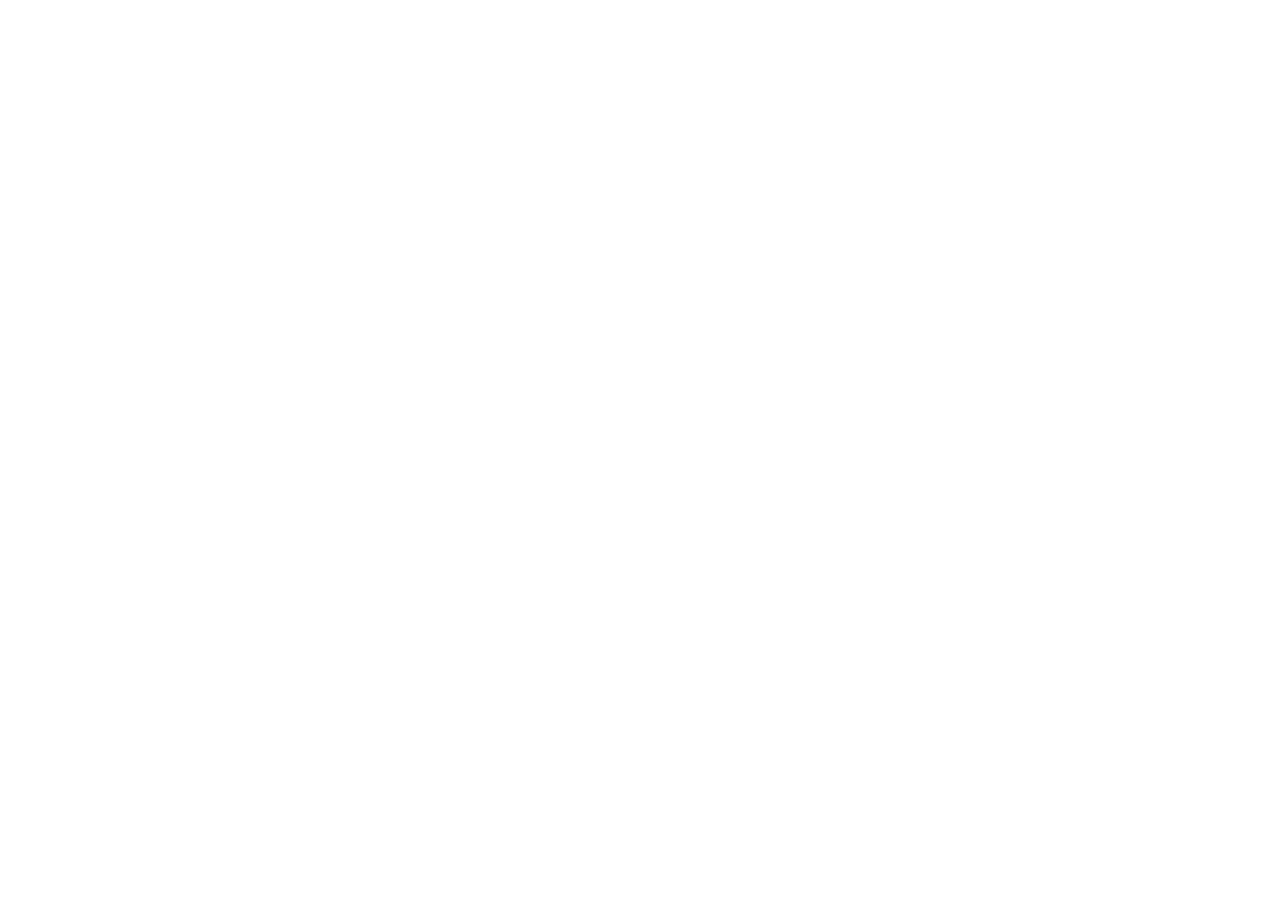
==== css-draw-simple-icons-with-css/index.html @ d19f29ca "added code to files" ====
<!DOCTYPE html>
<html>
<head>
  <meta charset="utf-8">
  <script src="https://unpkg.com/redux@3.7.2/lib/index.js"></script>
   <script src="https://unpkg.com/react@16.0.0/umd/react.production.min.js"></script>
  <script src="https://unpkg.com/react-dom@16.0.0/umd/react-dom.production.min.js"></script>
  <script src="https://unpkg.com/react-redux@5.0.6/lib/index.js"></script>
  <link href='https://fonts.googleapis.com/css?family=Open+Sans:600,700' rel='stylesheet' type='text/css'>
</head>
<body>
	<script src="script.js"></script>
    <link rel=“stylesheet” href=“app.css”>
  <div id='root' class="container"></div>
</body>
</html>
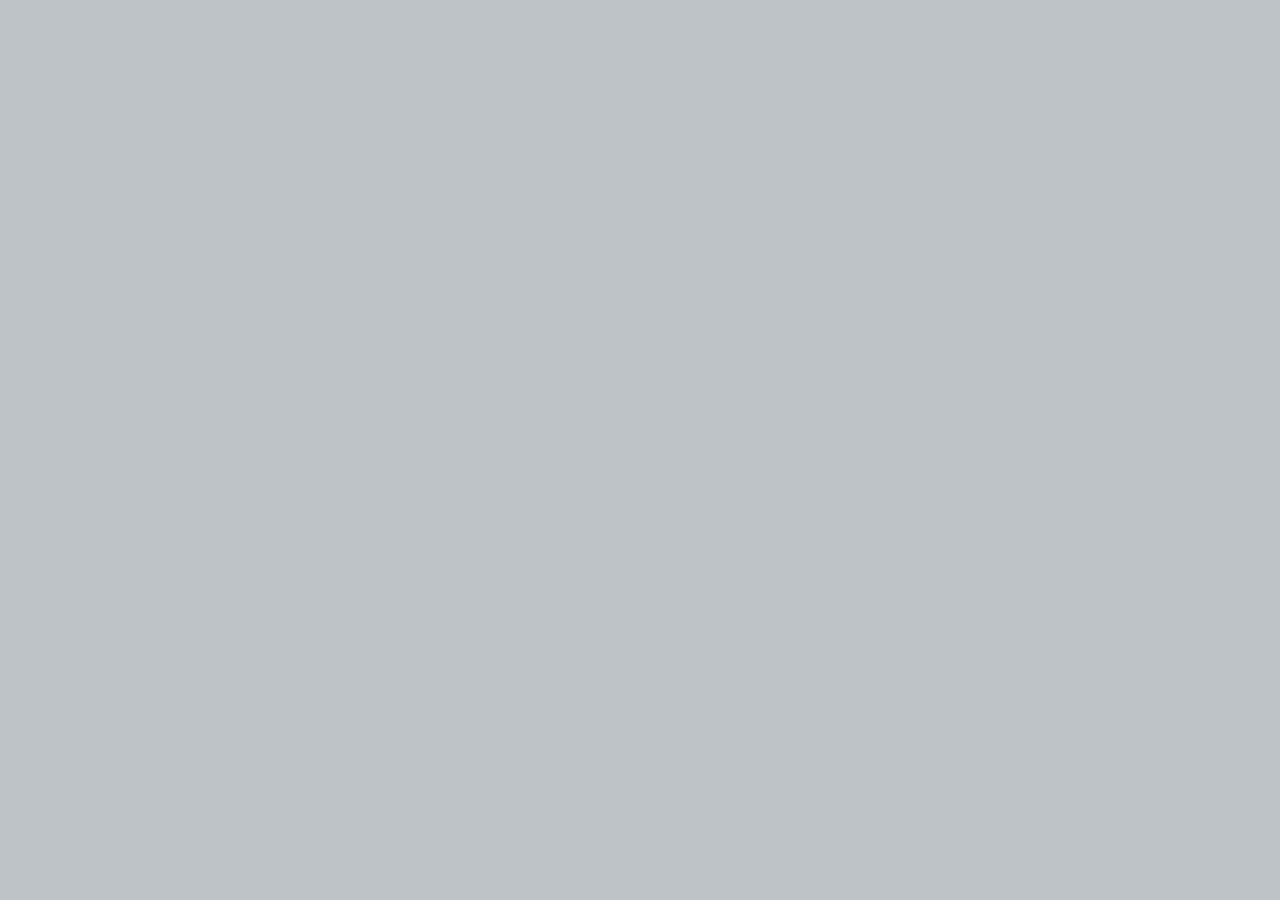
==== commit 0750c405: "index files are set" ====
--- a/css-draw-simple-icons-with-css/index.html
+++ b/css-draw-simple-icons-with-css/index.html
@@ -2,16 +2,16 @@
 <html>
 <head>
   <meta charset="utf-8">
-  <script src="https://unpkg.com/redux@3.7.2/lib/index.js"></script>
-   <script src="https://unpkg.com/react@16.0.0/umd/react.production.min.js"></script>
+  <title>Plunker</title>
+  <script src="https://unpkg.com/react@16.0.0/umd/react.production.min.js"></script>
   <script src="https://unpkg.com/react-dom@16.0.0/umd/react-dom.production.min.js"></script>
-  <script src="https://unpkg.com/react-redux@5.0.6/lib/index.js"></script>
-  <link href='https://fonts.googleapis.com/css?family=Open+Sans:600,700' rel='stylesheet' type='text/css'>
+  <script src="https://unpkg.com/babel-standalone@6.26.0/babel.min.js"></script>
+  <script src="https://unpkg.com/redux@3.7.2/dist/redux.js"></script>
+  <script src="https://unpkg.com/react-redux@5.0.6/dist/react-redux.js"></script>
+  <link rel="stylesheet" href="app.css"/>
 </head>
 <body>
-	<script src="script.js"></script>
-    <link rel=“stylesheet” href=“app.css”>
-  <div id='root' class="container"></div>
+  <div id='root'></div>
+  <script type="text/jsx" src="script.js"></script>
 </body>
-</html>
-
+</html>--- a/css-draw-simple-icons-with-css/app.css
+++ b/css-draw-simple-icons-with-css/app.css
@@ -0,0 +1,212 @@
+:root {
+  font: 600 16px 'Open Sans', sans-serif;
+}
+
+body {
+  background: #bdc3c7;
+  margin: 0;
+}
+
+.container {
+  min-height: 100vh;
+  max-width: 730px;
+  width: 100%;
+  position: relative;
+  margin: 0 auto;
+  display: flex;
+  flex-direction: column;
+  align-items: center;
+  justify-content: flex-start;
+}
+
+.todo-app {
+  background: #ecf0f1;
+  width: 100%;
+  border-radius: 0 0 4px 4px;
+  box-shadow: 0 0 2px 1px rgba(0,0,0,0.1);
+  max-width: calc(100% - 20px);
+  display: flex;
+  flex-direction: column;
+  align-items: center;
+}
+
+.todo-list {
+  list-style: none;
+  margin: 0;
+  padding: 0;
+  width: 100%;
+  display: flex;
+  flex-direction: column-reverse;
+}
+[class^="todo-list__item"] {
+  cursor: pointer;
+  height: 80px;
+  display: block;
+  text-transform: uppercase;
+  color: #af544f;
+  letter-spacing: 2px;
+  box-sizing: border-box;
+  padding: 27px 33px 0 78px;
+  box-shadow: 0 -1px 0 0 white, 0 -2px 0 0 #e6e6e6;
+  background-image: url('https://jsbin-user-assets.s3.amazonaws.com/GarthDB/box.svg');
+  background-repeat: no-repeat;
+  background-position: 28px 16px;
+}
+.todo-list__item--completed {
+  color: #16a085;
+  background-image: url('https://jsbin-user-assets.s3.amazonaws.com/GarthDB/done.svg')
+}
+
+.add-todo {
+  width: 100%;
+  position: relative;
+  height: 80px;
+  margin: 2px 0 1px;
+}
+
+.add-todo__button {
+  position: absolute;
+  display: block;
+  width: 60px;
+  height: 100%;
+  background: transparent;
+  color: rgba(0, 0, 0, 0);
+  border: 0;
+  left: 0;
+  top: 0;
+  cursor: pointer;
+  background-repeat: no-repeat;
+  background-position: 28px 16px;
+  background-image: url('https://jsbin-user-assets.s3.amazonaws.com/GarthDB/add.svg');
+}
+.add-todo__button:focus {
+  outline: none;
+}
+.add-todo__input {
+  border: 0;
+  font-size: 1rem;
+  height: 100%;
+  background: transparent;
+  box-sizing: border-box;
+  padding-left: 80px;
+  width: 100%;
+  color: #666666;
+  text-transform: uppercase;
+  letter-spacing: 2px;
+  font-weight: 600;
+}
+.add-todo__input:focus {
+  outline: none;
+  background: rgba(0,0,0,0.05)
+}
+.add-todo__input::placeholder {
+  color: #b3b3b3;
+  text-transform: uppercase;
+  letter-spacing: 2px;
+  opacity:  1;
+}
+
+.filters {
+  height: 80px;
+  width: calc(100% + 20px);
+  box-sizing: border-box;
+  padding: 32px 35px 0;
+  background: #2c3e50;
+  color: #ecf0f1;
+  font-weight: 700;
+  box-shadow: 0 0 2px 1px rgba(0,0,0,0.2);
+  border-radius: 0 0 3px 3px;
+  border: none;
+  order: -1;
+}
+
+.filters__title, .filter {
+  display: inline-block;
+  margin-right: 30px;
+}
+
+.filters__title {
+  float: left;
+}
+
+.filter {
+  cursor: pointer;
+}
+
+[class^="filter__label"] {
+  position: relative;
+  display: inline-block;
+  padding-left: 16px;
+  color: rgba(236,240,241,0.3);
+}
+
+[class^="filter__label"]:hover {
+  color: #ccc;
+}
+
+.filter__radio:checked + [class^="filter__label"] {
+  color: #fff;
+}
+
+[class^="filter__label"]::before,
+.filter__label--all::after {
+  content: '';
+  position: absolute;
+  top: 5px;
+  left: 0;
+  background: #647380;
+  display: block;
+  width: 10px;
+  height: 10px;
+  border-radius: 5px;
+  box-shadow: 0 0 2px 1px rgba(0,0,0,0.2);
+}
+
+.filter__radio {
+  position: absolute;
+  opacity: 0;
+}
+
+.filter__label--all {
+  padding-left: 21px;
+}
+
+.filter__label--all::after {
+  left: 5px;
+}
+
+.filter__radio:checked + .filter__label--all::before {
+  background: #af544f;
+}
+.filter__radio:checked + .filter__label--all::after {
+  background: #16a085;
+}
+
+.filter__radio:checked + .filter__label--active::before {
+  background: #af544f;
+}
+
+.filter__radio:checked + .filter__label--completed::before {
+  background: #16a085;
+}
+
+@media only screen and (min-width: 730px) {
+  .container {
+    max-width: 720px;
+    justify-content: flex-end;
+  }
+  .todo-app {
+    border-radius: 4px 4px 0 0;
+  }
+  .todo-list {
+    order: -1;
+    flex-direction: column;
+  }
+  [class^="todo-list__item"] {
+    box-shadow: 0 1px 0 0 #e6e6e6, 0 2px 0 0 white;
+  }
+  .filters {
+    border-radius: 3px 3px 0 0;
+    order: 0;
+  }
+}
